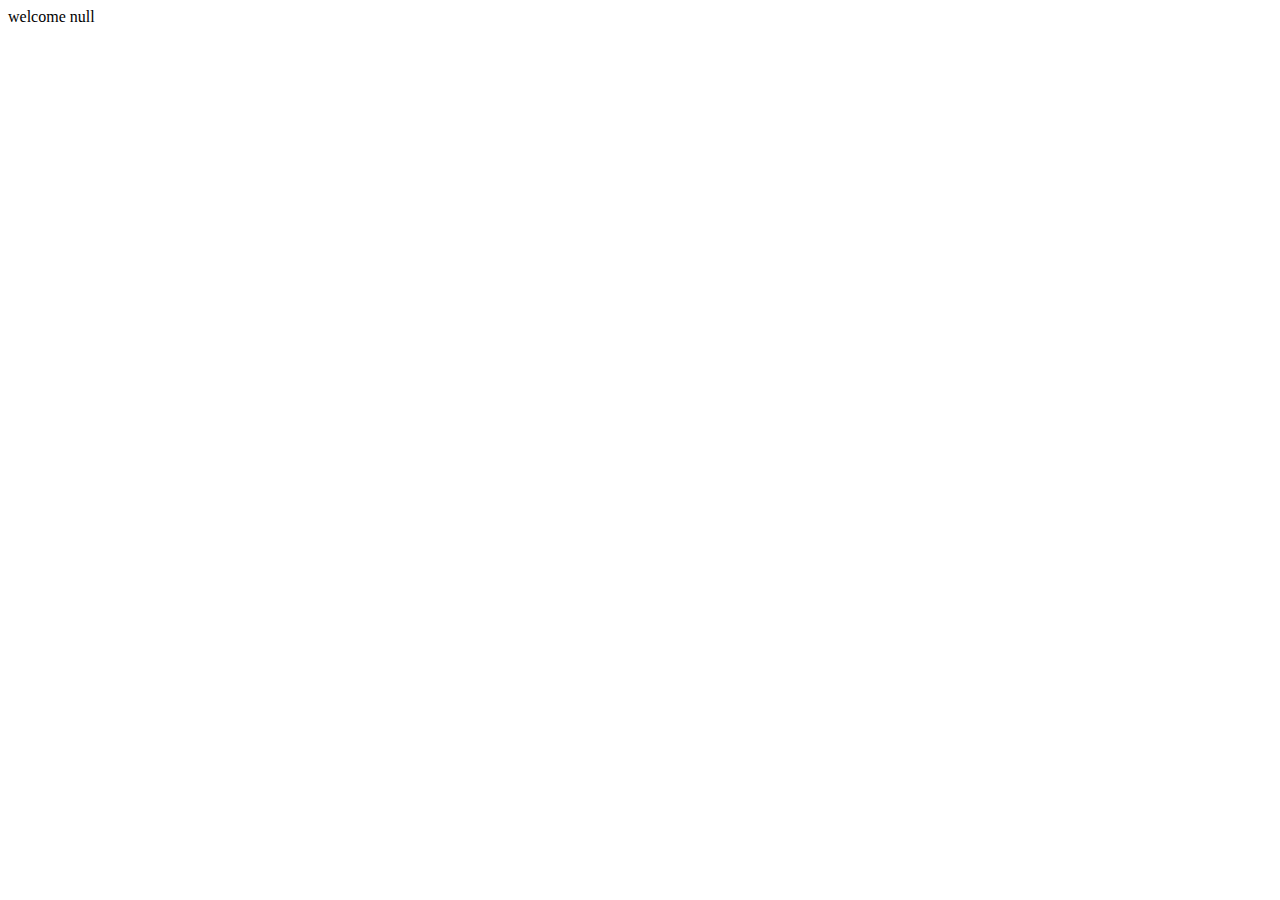
==== index.html @ 03fff169 "Done with problem1" ====
<!DOCTYPE html>
<html lang="en">
<head>
    <meta charset="UTF-8">
    <meta http-equiv="X-UA-Compatible" content="IE=edge">
    <meta name="viewport" content="width=device-width, initial-scale=1.0">
    <title>Document</title>
    <script src="problem1.js"></script>

</head>
<body>
    <script>
        greeting()
    </script>
    
    
</body>
</html>
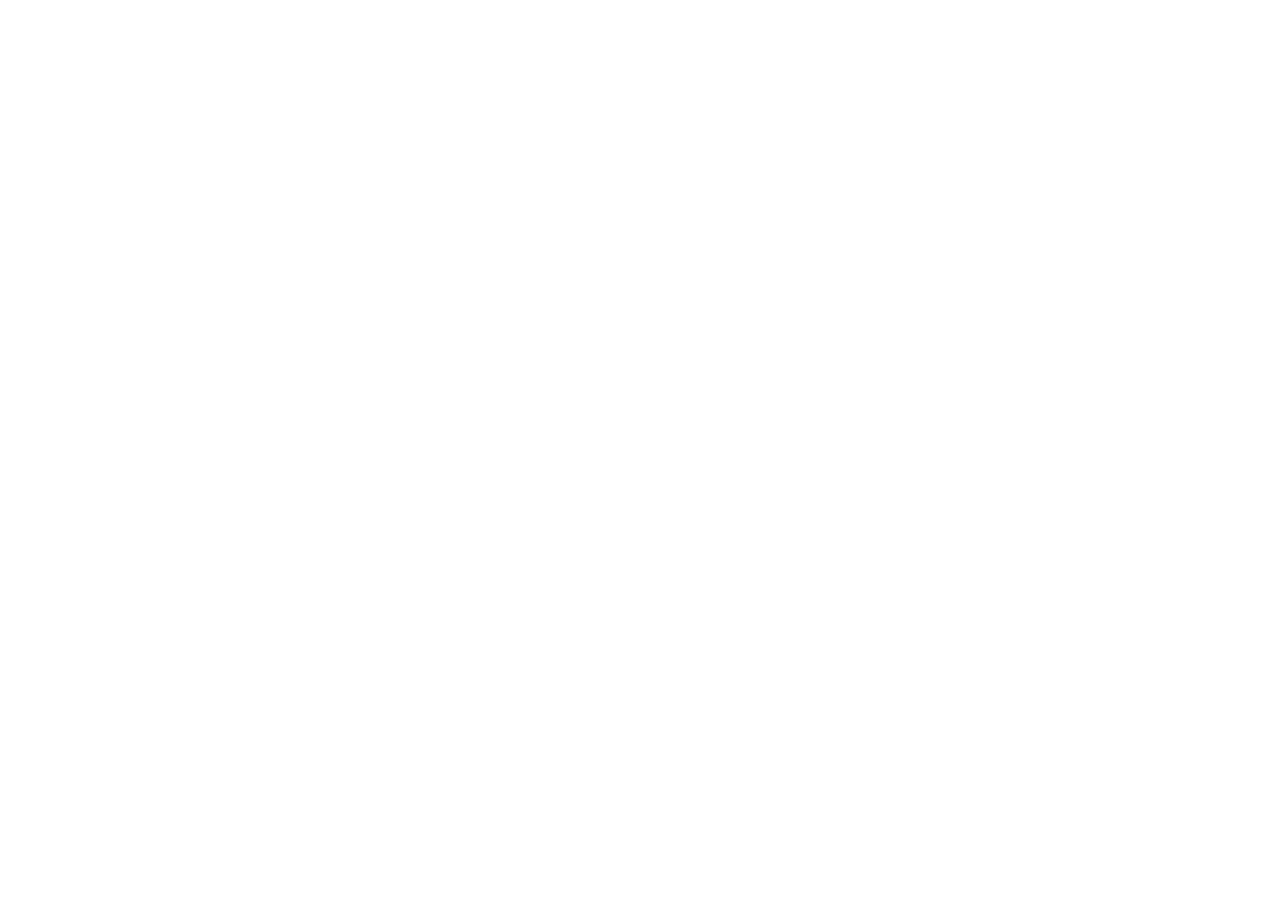
==== commit 0ce9536b: "Done with problem 2" ====
--- a/index.html
+++ b/index.html
@@ -1,18 +1,23 @@
 <!DOCTYPE html>
 <html lang="en">
+
 <head>
     <meta charset="UTF-8">
     <meta http-equiv="X-UA-Compatible" content="IE=edge">
     <meta name="viewport" content="width=device-width, initial-scale=1.0">
     <title>Document</title>
     <script src="problem1.js"></script>
+    <script src="problem2.js"></script>
 
 </head>
+
 <body>
     <script>
-        greeting()
+        // greeting()
+        celsiusToFahrenhit(40)
     </script>
-    
-    
+
+
 </body>
+
 </html>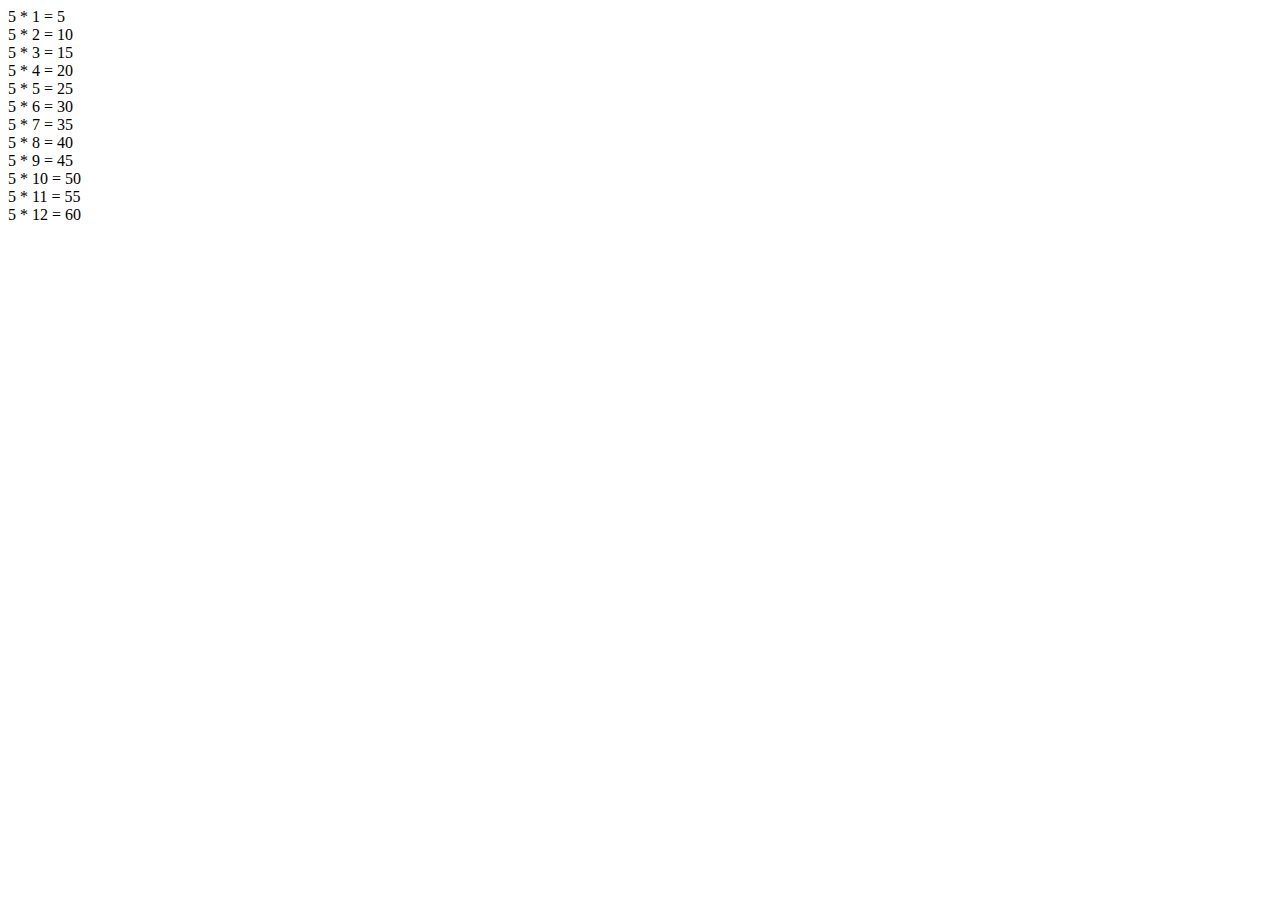
==== commit 7fdab025: "Done with problem3, Problem4" ====
--- a/index.html
+++ b/index.html
@@ -8,13 +8,20 @@
     <title>Document</title>
     <script src="problem1.js"></script>
     <script src="problem2.js"></script>
+    <script src="problem3.js"></script>
+    <script src="problem4.js"></script>
 
 </head>
 
 <body>
     <script>
         // greeting()
-        celsiusToFahrenhit(40)
+        // celsiusToFahrenhit(40)
+        // console.log(`The Greatest number is ${theGreatestOne(10,30,5)}`)
+        multiplicationTable()
+
+
+
     </script>
 
 
